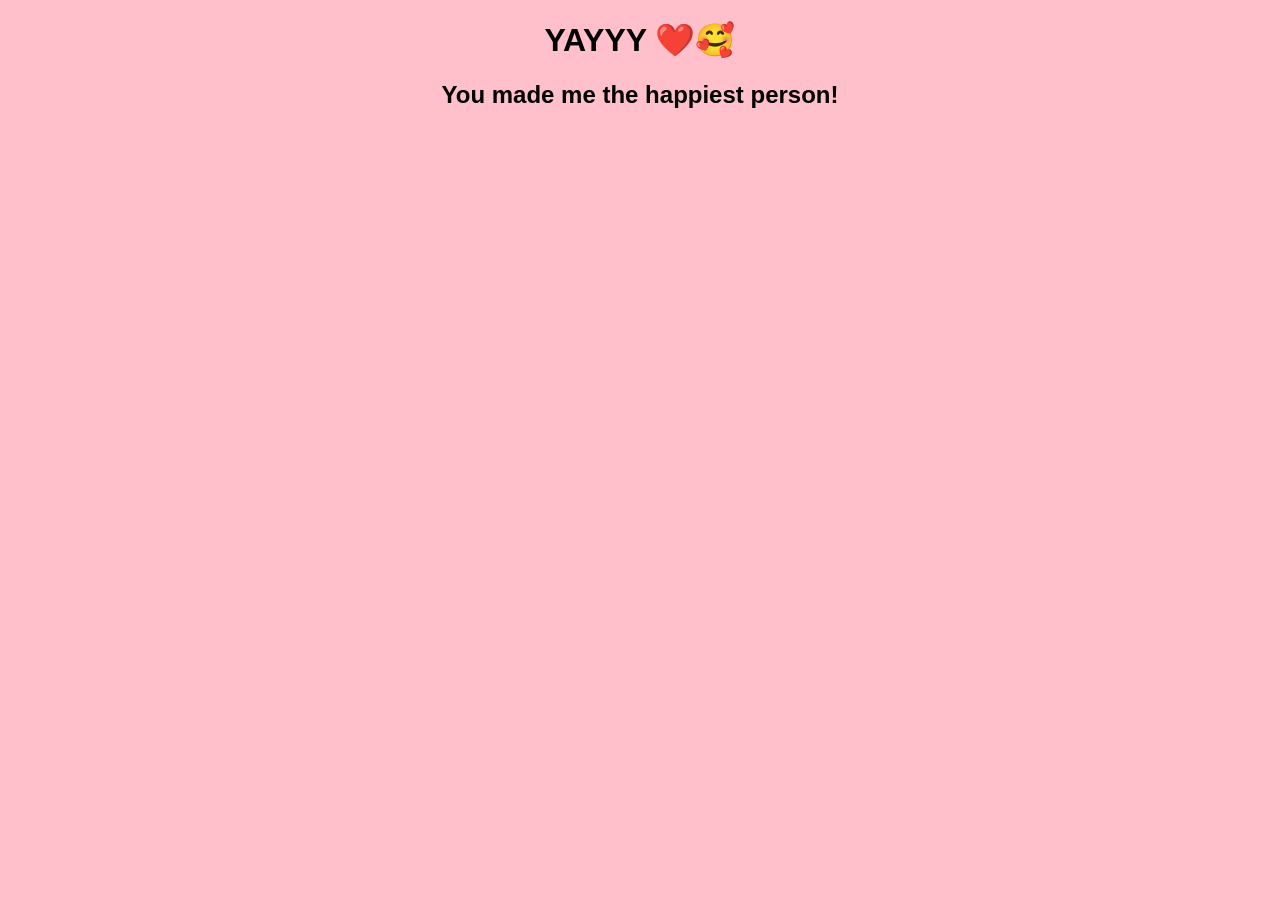
==== yes_page.html @ eb2a1a5d "Create yes_page.html" ====
<!DOCTYPE html>
<html>
<head>
  <title>YAY!</title>
</head>
<body style="text-align:center; background:pink; font-family:Arial;">
  <h1>YAYYY ❤️🥰</h1>
  <h2>You made me the happiest person!</h2>
</body>
</html>
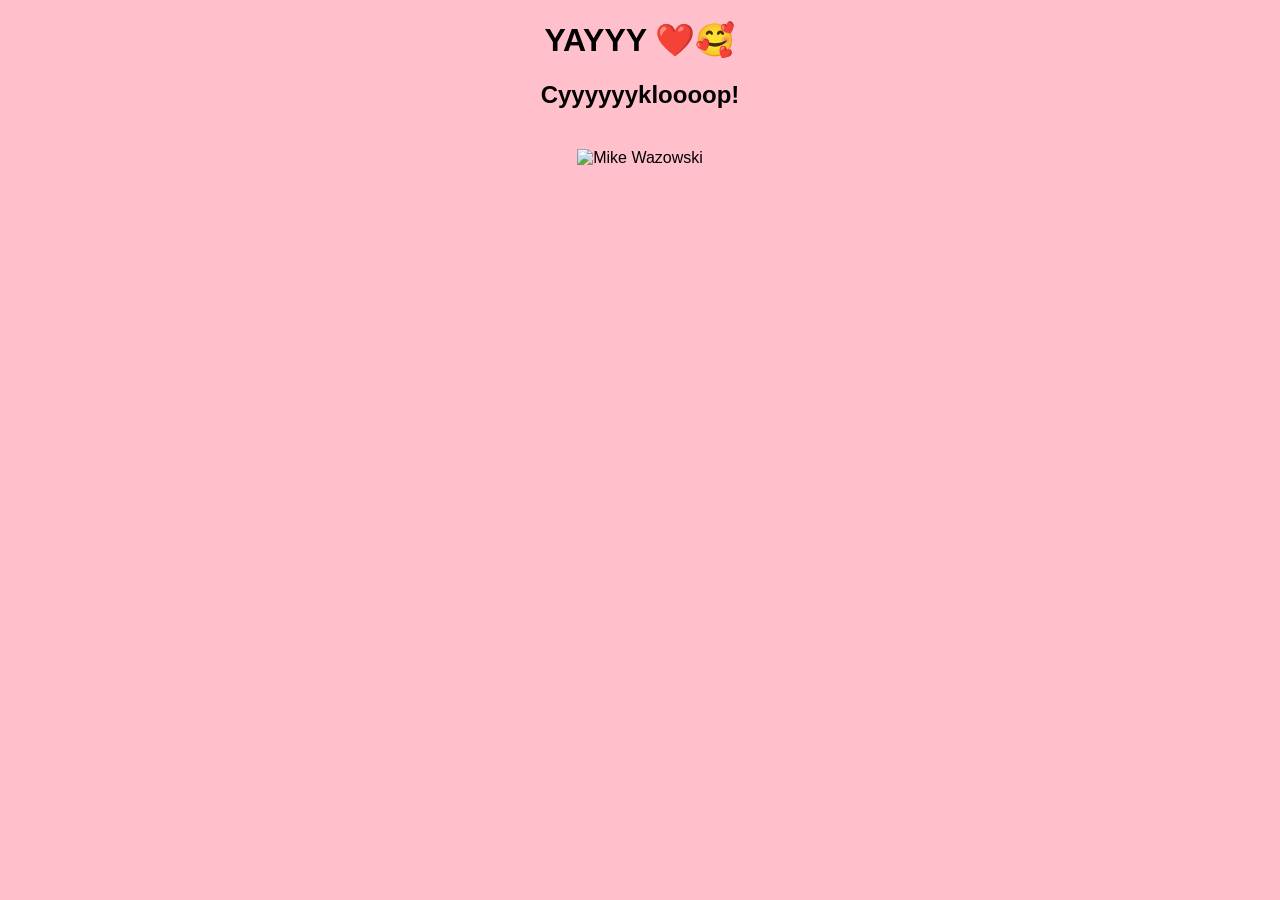
==== commit 60d79466: "Update heading and add image to yes_page.html" ====
--- a/yes_page.html
+++ b/yes_page.html
@@ -5,6 +5,11 @@
 </head>
 <body style="text-align:center; background:pink; font-family:Arial;">
   <h1>YAYYY ❤️🥰</h1>
-  <h2>You made me the happiest person!</h2>
+  <h2>Cyyyyyykloooop!</h2>
+  <img 
+    src="https://www.vhv.rs/dpng/d/175-1758812_mike-wazowski-png-vector-clipart-psd-mike-wazowski.png"
+    alt="Mike Wazowski"
+    style="width:250px; margin-top:20px;"
+  >
 </body>
 </html>
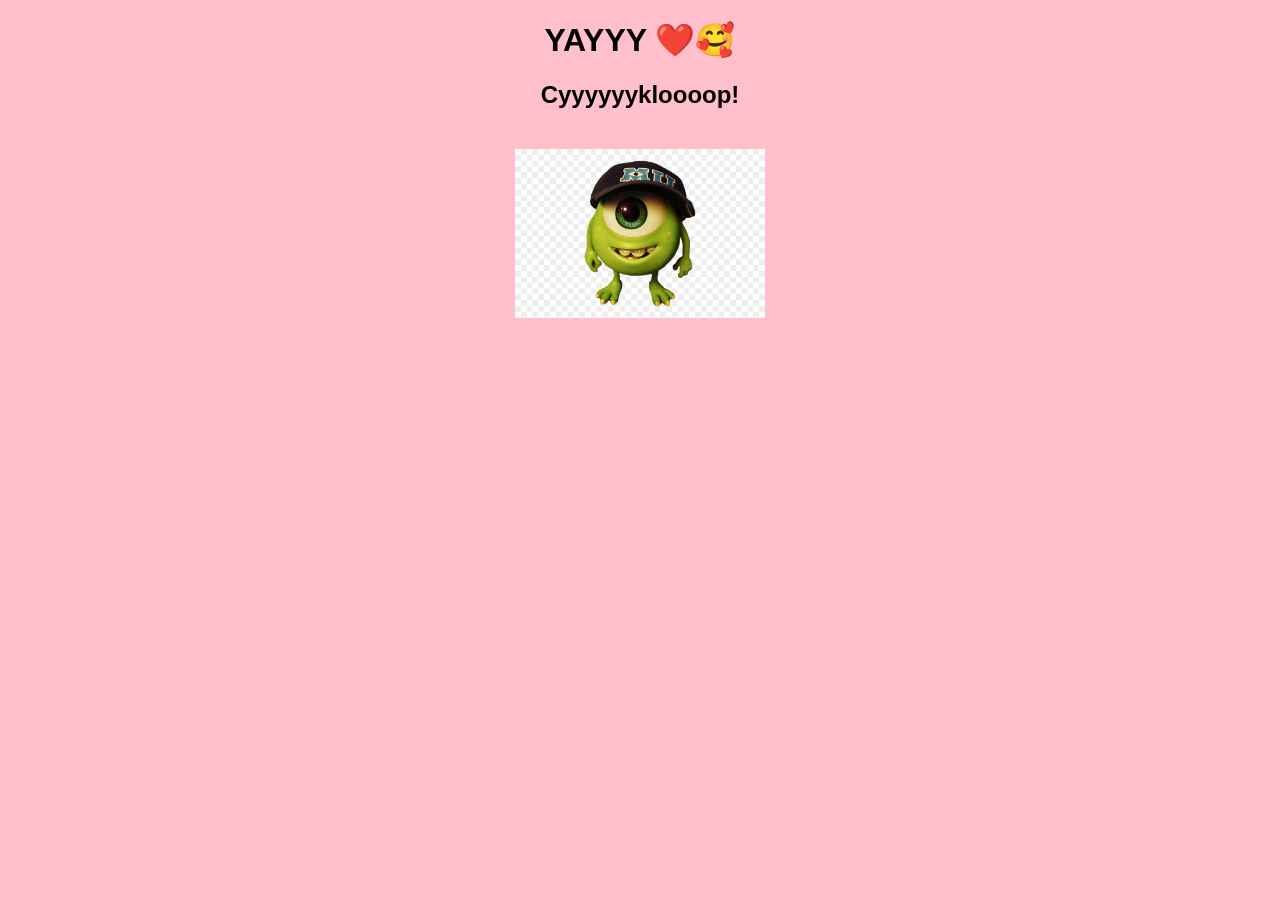
==== commit aafc62db: "Update yes_page.html" ====
--- a/yes_page.html
+++ b/yes_page.html
@@ -6,8 +6,8 @@
 <body style="text-align:center; background:pink; font-family:Arial;">
   <h1>YAYYY ❤️🥰</h1>
   <h2>Cyyyyyykloooop!</h2>
-  <img 
-    src="https://www.vhv.rs/dpng/d/175-1758812_mike-wazowski-png-vector-clipart-psd-mike-wazowski.png"
+  <img
+    src="mike.png"
     alt="Mike Wazowski"
     style="width:250px; margin-top:20px;"
   >
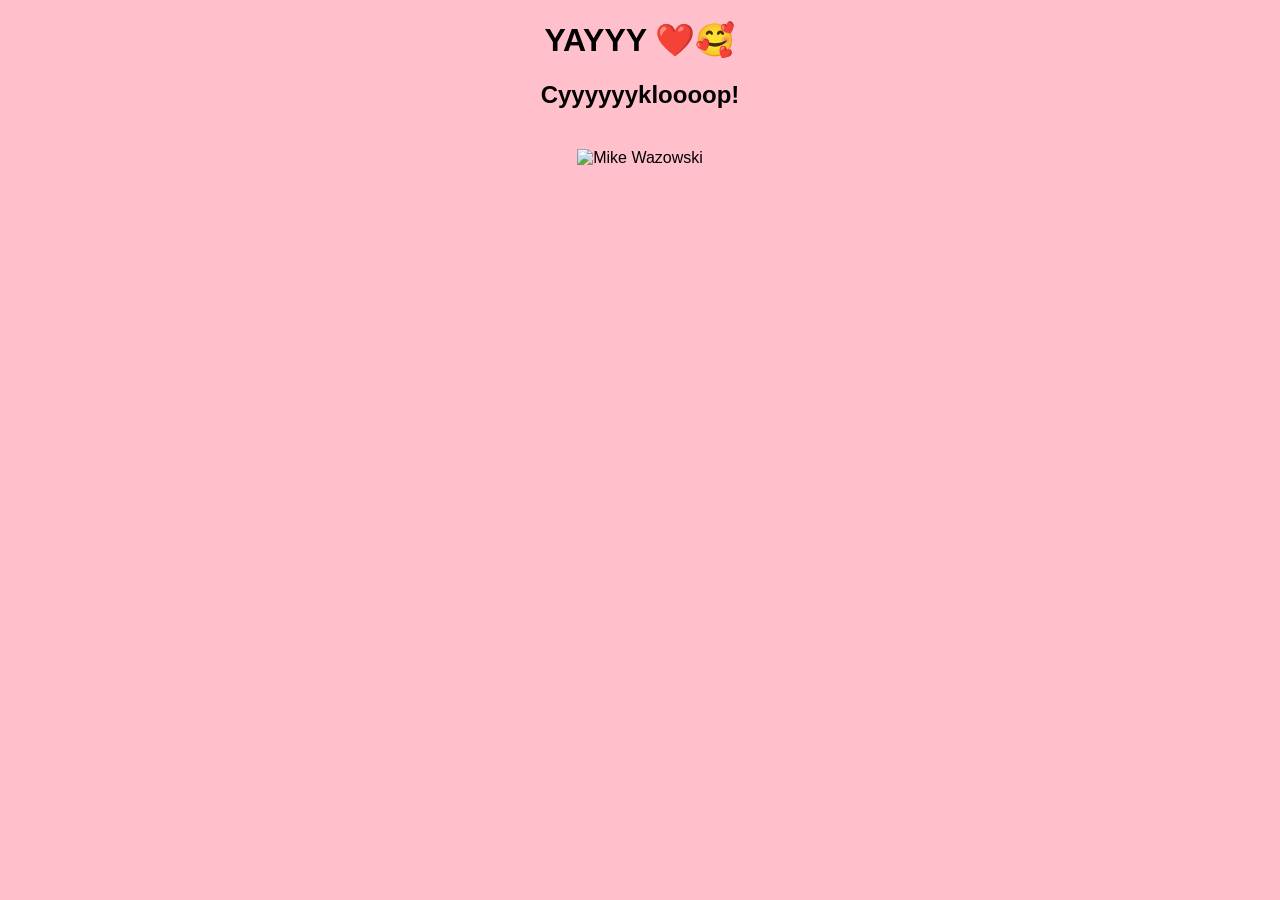
==== commit 4ea4dff9: "Update image source in yes_page.html" ====
--- a/yes_page.html
+++ b/yes_page.html
@@ -7,7 +7,7 @@
   <h1>YAYYY ❤️🥰</h1>
   <h2>Cyyyyyykloooop!</h2>
   <img
-    src="mike.png"
+    src="mike-removebg-preview"
     alt="Mike Wazowski"
     style="width:250px; margin-top:20px;"
   >
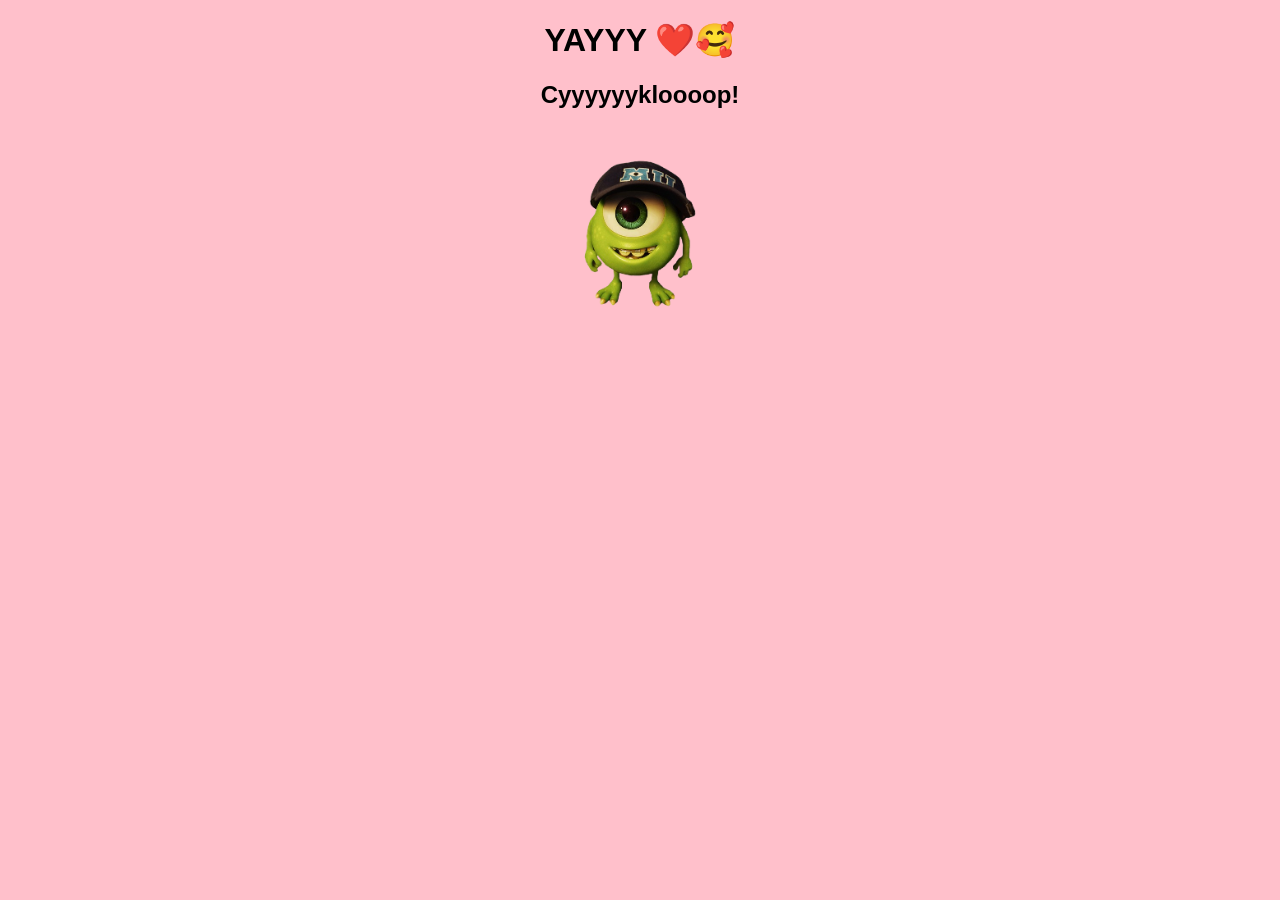
==== commit ae8966d4: "Fix image source in yes_page.html" ====
--- a/yes_page.html
+++ b/yes_page.html
@@ -7,7 +7,7 @@
   <h1>YAYYY ❤️🥰</h1>
   <h2>Cyyyyyykloooop!</h2>
   <img
-    src="mike-removebg-preview"
+    src="mike-removebg-preview.png"
     alt="Mike Wazowski"
     style="width:250px; margin-top:20px;"
   >
